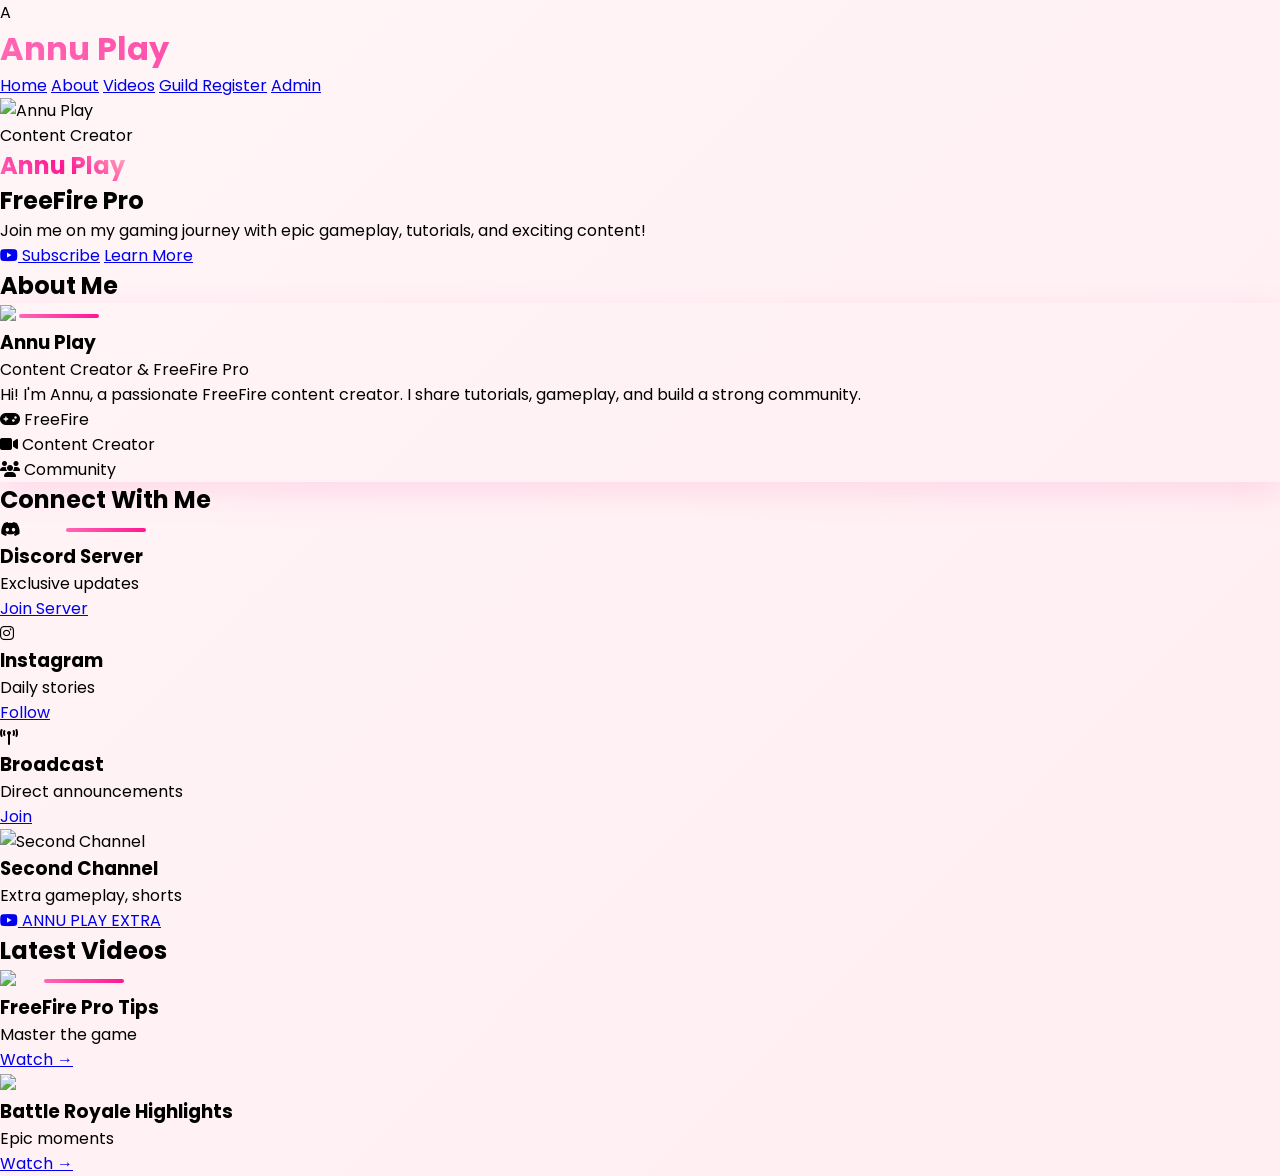
==== index.html @ 82b47971 "Add files via upload" ====
<!DOCTYPE html>
<html lang="en">
<head>
    <meta charset="UTF-8">
    <meta name="viewport" content="width=device-width, initial-scale=1.0">
    <title>Annu Play - FreeFire Pro</title>
    <script src="https://cdn.tailwindcss.com"></script>
    <link rel="stylesheet" href="https://cdnjs.cloudflare.com/ajax/libs/font-awesome/6.4.0/css/all.min.css">
    <link href="https://fonts.googleapis.com/css2?family=Poppins:wght@300;400;500;600;700&display=swap" rel="stylesheet">
    <link rel="stylesheet" href="css/style.css">
</head>
<body class="bg-pink-50">
    <header class="sticky top-0 z-50 bg-white/80 backdrop-blur-md shadow-sm">
        <div class="container mx-auto px-4 py-4 flex justify-between items-center">
            <div class="flex items-center space-x-2">
                <div class="w-10 h-10 rounded-full bg-gradient-to-r from-pink-400 to-pink-600 flex items-center justify-center"><span class="text-white font-bold text-xl">A</span></div>
                <h1 class="text-2xl font-bold gradient-text">Annu Play</h1>
            </div>
            <nav class="hidden md:flex space-x-8">
                <a href="#home" class="font-medium hover:text-pink-500">Home</a>
                <a href="#about" class="font-medium hover:text-pink-500">About</a>
                <a href="#videos" class="font-medium hover:text-pink-500">Videos</a>
                <a href="guild-register.html" class="font-medium hover:text-pink-500">Guild Register</a>
                <a href="admin-login.html" class="font-medium hover:text-pink-500">Admin</a>
            </nav>
        </div>
    </header>

    <section id="home" class="py-16 md:py-24 relative overflow-hidden">
        <div class="absolute inset-0 z-0">
            <div class="absolute top-0 left-0 w-full h-full bg-gradient-to-br from-pink-100/50 to-purple-100/50"></div>
            <div class="absolute top-10 left-10 w-64 h-64 bg-pink-200 rounded-full mix-blend-multiply filter blur-xl opacity-70 animate-blob"></div>
            <div class="absolute top-40 right-20 w-72 h-72 bg-purple-200 rounded-full mix-blend-multiply filter blur-xl opacity-70 animate-blob animation-delay-2000"></div>
            <div class="absolute bottom-20 left-1/2 w-60 h-60 bg-pink-300 rounded-full mix-blend-multiply filter blur-xl opacity-70 animate-blob animation-delay-4000"></div>
        </div>
        <div class="container mx-auto px-4 relative z-10">
            <div class="flex flex-col md:flex-row items-center">
                <div class="md:w-1/2 mb-10 md:mb-0">
                    <div class="relative">
                        <div class="w-64 h-64 md:w-80 md:h-80 rounded-full overflow-hidden border-4 border-white shadow-xl floating">
                            <img src="https://yt3.googleusercontent.com/iP1jExWSiVSIFe5RQ4BFvy7_c8s-mhjtEMTz0IIe4k47skzaFInyEFhxGV_fYuSwUrRliWSpWw=s900-c-k-c0x00ffffff-no-rj" alt="Annu Play" class="w-full h-full object-cover">
                        </div>
                        <div class="absolute -bottom-4 -right-4 bg-gradient-to-r from-pink-500 to-pink-600 text-white px-6 py-2 rounded-full font-bold shadow-lg">Content Creator</div>
                    </div>
                </div>
                <div class="md:w-1/2 md:pl-12 text-center md:text-left">
                    <h1 class="text-4xl md:text-5xl font-bold mb-4"><span class="gradient-text">Annu Play</span><br><span class="text-gray-700">FreeFire Pro</span></h1>
                    <p class="text-lg text-gray-600 mb-8">Join me on my gaming journey with epic gameplay, tutorials, and exciting content!</p>
                    <div class="flex flex-col sm:flex-row gap-4">
                        <a href="https://www.youtube.com/@AnnuPlaylive" target="_blank" class="bg-gradient-to-r from-pink-500 to-pink-600 text-white px-8 py-3 rounded-full font-semibold shadow-lg inline-flex items-center justify-center"><i class="fab fa-youtube mr-2"></i> Subscribe</a>
                        <a href="#about" class="border-2 border-pink-500 text-pink-500 px-8 py-3 rounded-full font-semibold hover:bg-pink-500 hover:text-white">Learn More</a>
                    </div>
                </div>
            </div>
        </div>
    </section>

    <section id="about" class="py-16 bg-white">
        <div class="container mx-auto px-4">
            <h2 class="text-3xl font-bold text-center mb-16 section-title">About Me</h2>
            <div class="max-w-4xl mx-auto">
                <div class="profile-card bg-gradient-to-br from-pink-50 to-purple-50 rounded-2xl p-8 shadow-lg">
                    <div class="flex flex-col md:flex-row items-center">
                        <div class="mb-6 md:mb-0 md:mr-8"><div class="w-32 h-32 rounded-full overflow-hidden border-4 border-pink-200"><img src="https://yt3.googleusercontent.com/iP1jExWSiVSIFe5RQ4BFvy7_c8s-mhjtEMTz0IIe4k47skzaFInyEFhxGV_fYuSwUrRliWSpWw=s900-c-k-c0x00ffffff-no-rj" class="w-full h-full object-cover"></div></div>
                        <div class="text-center md:text-left"><h3 class="text-2xl font-bold text-gray-800">Annu Play</h3><p class="text-pink-500 font-semibold mb-4">Content Creator & FreeFire Pro</p><p class="text-gray-600 mb-4">Hi! I'm Annu, a passionate FreeFire content creator. I share tutorials, gameplay, and build a strong community.</p><div class="flex flex-wrap justify-center md:justify-start gap-4"><div class="bg-pink-100 px-4 py-2 rounded-full text-pink-700"><i class="fas fa-gamepad mr-2"></i> FreeFire</div><div class="bg-purple-100 px-4 py-2 rounded-full text-purple-700"><i class="fas fa-video mr-2"></i> Content Creator</div><div class="bg-pink-100 px-4 py-2 rounded-full text-pink-700"><i class="fas fa-users mr-2"></i> Community</div></div></div>
                    </div>
                </div>
            </div>
        </div>
    </section>

    <!-- Social Links Section (Dynamic) -->
    <section class="py-16 bg-white" id="socialSection">
        <div class="container mx-auto px-4">
            <h2 class="text-3xl font-bold text-center mb-16 section-title">Connect With Me</h2>
            <div id="socialLinksContainer" class="max-w-5xl mx-auto grid grid-cols-1 md:grid-cols-2 gap-6"></div>
        </div>
    </section>

    <!-- Videos Section (Dynamic) -->
    <section id="videos" class="py-16 bg-gradient-to-br from-pink-50 to-purple-50">
        <div class="container mx-auto px-4">
            <h2 class="text-3xl font-bold text-center mb-16 section-title">Latest Videos</h2>
            <div id="videosContainer" class="grid grid-cols-1 md:grid-cols-2 lg:grid-cols-3 gap-8"></div>
        </div>
    </section>

    <script src="https://cdn.jsdelivr.net/npm/@emailjs/browser@4/dist/email.min.js"></script>
    <script src="js/main.js"></script>
</body>
</html>
---- css/style.css ----
@import url('https://fonts.googleapis.com/css2?family=Poppins:wght@300;400;500;600;700;800&display=swap');
* { margin: 0; padding: 0; box-sizing: border-box; }
body { font-family: 'Poppins', sans-serif; background: linear-gradient(135deg, #fff5f7 0%, #ffeef2 100%); min-height: 100vh; overflow-x: hidden; }
.gradient-text { background: linear-gradient(45deg, #ff69b4, #ff1493, #ffb6c1); -webkit-background-clip: text; background-clip: text; color: transparent; }
.section-title { position: relative; display: inline-block; }
.section-title::after { content: ''; position: absolute; bottom: -15px; left: 50%; transform: translateX(-50%); width: 80px; height: 4px; background: linear-gradient(45deg, #ff69b4, #ff1493); border-radius: 2px; animation: slideIn 0.5s; }
@keyframes slideIn { from { width: 0; opacity: 0; } to { width: 80px; opacity: 1; } }
.floating { animation: floating 3s infinite; }
@keyframes floating { 0% { transform: translateY(0px); } 50% { transform: translateY(-15px); } 100% { transform: translateY(0px); } }
.animate-blob { animation: blob 7s infinite; }
@keyframes blob { 0% { transform: translate(0px, 0px) scale(1); } 33% { transform: translate(30px, -50px) scale(1.1); } 66% { transform: translate(-20px, 20px) scale(0.9); } 100% { transform: translate(0px, 0px) scale(1); } }
.animation-delay-2000 { animation-delay: 2s; }
.animation-delay-4000 { animation-delay: 4s; }
.profile-card { transition: 0.3s; box-shadow: 0 10px 30px rgba(255,105,180,0.2); }
.profile-card:hover { transform: translateY(-10px); box-shadow: 0 20px 40px rgba(255,105,180,0.3); }
.form-input { width: 100%; padding: 12px 16px; border: 2px solid #f0f0f0; border-radius: 16px; transition: 0.3s; }
.form-input:focus { outline: none; border-color: #ff69b4; box-shadow: 0 0 0 4px rgba(255,105,180,0.15); transform: scale(1.01); }
.btn-primary { background: linear-gradient(45deg, #ff69b4, #ff1493); color: white; padding: 12px 24px; border-radius: 40px; font-weight: 600; border: none; cursor: pointer; transition: 0.3s; }
.btn-primary:hover { transform: translateY(-3px); box-shadow: 0 15px 30px rgba(255,105,180,0.4); }
.status-approved { background: #d1fae5; color: #059669; padding: 2px 10px; border-radius: 30px; font-size: 0.8rem; display: inline-block; }
.status-pending { background: #fef3c7; color: #d97706; padding: 2px 10px; border-radius: 30px; font-size: 0.8rem; display: inline-block; }
video { max-width: 100%; border-radius: 12px; }
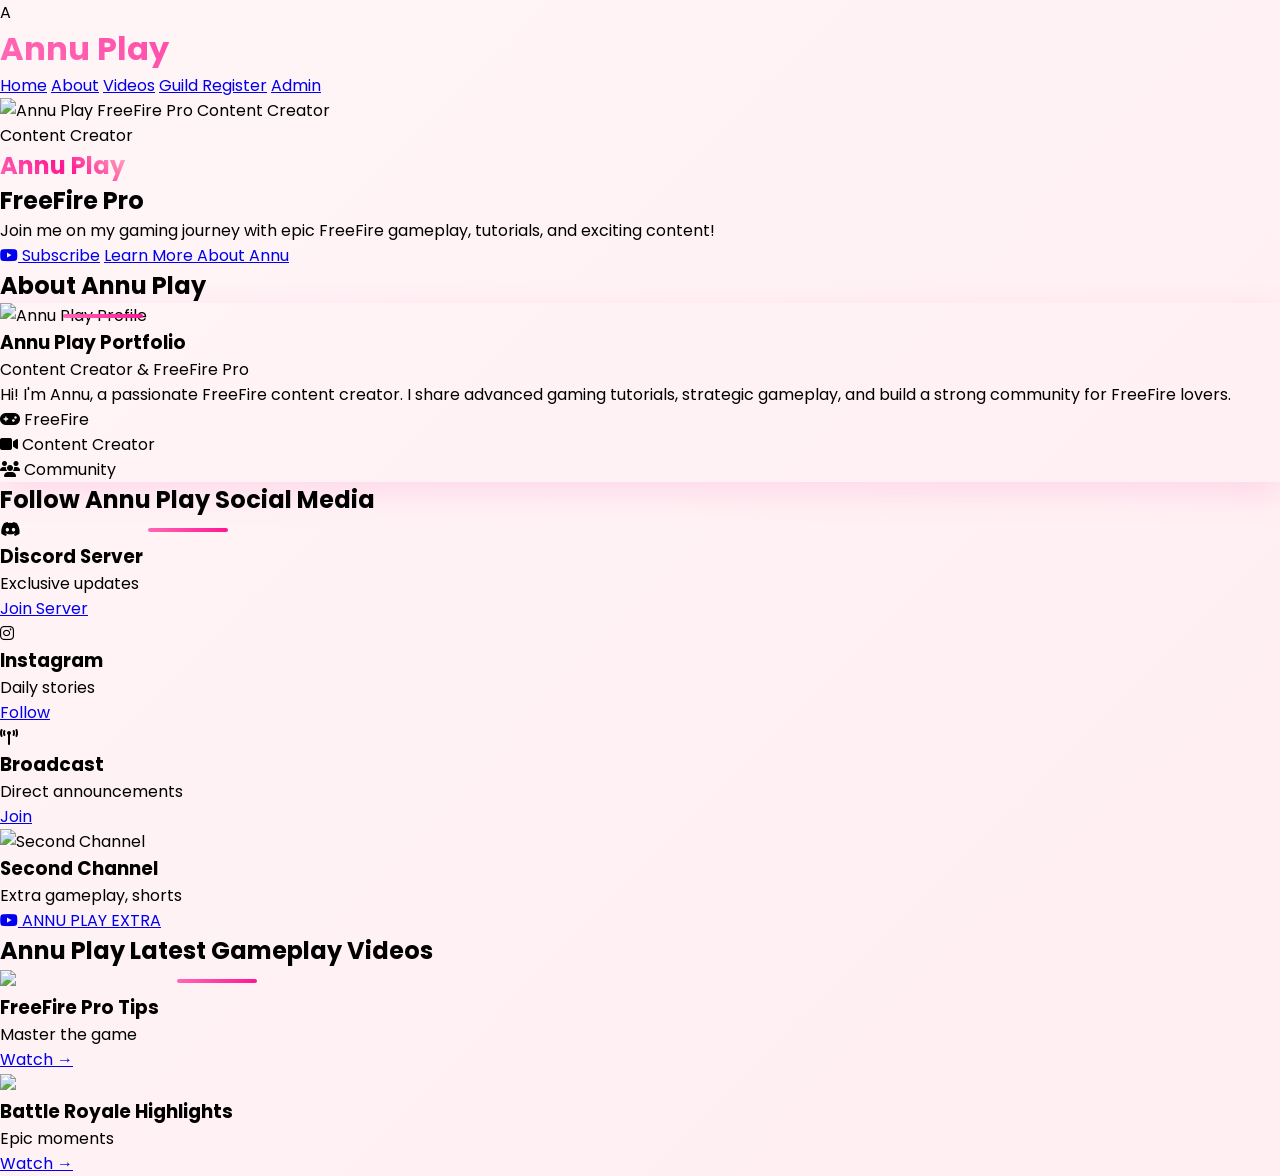
==== commit b2bc161b: "Update index.html" ====
--- a/index.html
+++ b/index.html
@@ -3,7 +3,47 @@
 <head>
     <meta charset="UTF-8">
     <meta name="viewport" content="width=device-width, initial-scale=1.0">
-    <title>Annu Play - FreeFire Pro</title>
+    <!-- Favicon: Garena Logo Integrated -->
+<link rel="icon" type="image/jpeg" href="https://yt3.googleusercontent.com/iP1jExWSiVSIFe5RQ4BFvy7_c8s-mhjtEMTz0IIe4k47skzaFInyEFhxGV_fYuSwUrRliWSpWw=s900-c-k-c0x00ffffff-no-rj" />
+    <!-- PRIMARY SEO TAGS -->
+    <title>Annu Play - Official FreeFire Pro & Content Creator</title>
+    <meta name="title" content="Annu Play - Official FreeFire Pro & Content Creator">
+    <meta name="description" content="Welcome to the official site of Annu Play. Watch elite FreeFire gameplay, professional tutorials, and join our growing gaming community.">
+    <meta name="keywords" content="Annu Play, Annu Play FreeFire, FreeFire Pro, FreeFire Tips and Tricks, Annu Play Live, Gaming Content Creator, Indian FreeFire Gamer">
+    <meta name="author" content="Annu Play">
+    <link rel="canonical" href="https://your-domain.com/"> <!-- Aapna real URL yahan daalein -->
+
+    <!-- OPEN GRAPH (Facebook, WhatsApp, Discord) -->
+    <meta property="og:type" content="website">
+    <meta property="og:url" content="https://your-domain.com/">
+    <meta property="og:title" content="Annu Play - FreeFire Pro & Gaming Journey">
+    <meta property="og:description" content="Epic FreeFire gameplay, tutorials, and exciting content! Join Annu Play community today.">
+    <meta property="og:image" content="https://yt3.googleusercontent.com/iP1jExWSiVSIFe5RQ4BFvy7_c8s-mhjtEMTz0IIe4k47skzaFInyEFhxGV_fYuSwUrRliWSpWw=s900-c-k-c0x00ffffff-no-rj">
+
+    <!-- TWITTER SEO -->
+    <meta property="twitter:card" content="summary_large_image">
+    <meta property="twitter:url" content="https://your-domain.com/">
+    <meta property="twitter:title" content="Annu Play - FreeFire Pro Content Creator">
+    <meta property="twitter:description" content="Watch elite FreeFire gameplay and pro tutorials by Annu Play.">
+    <meta property="twitter:image" content="https://yt3.googleusercontent.com/iP1jExWSiVSIFe5RQ4BFvy7_c8s-mhjtEMTz0IIe4k47skzaFInyEFhxGV_fYuSwUrRliWSpWw=s900-c-k-c0x00ffffff-no-rj">
+
+    <!-- JSON-LD SCHEMA MARKUP (Google ke liye special data) -->
+    <script type="application/ld+json">
+    {
+      "@context": "https://schema.org",
+      "@type": "Person",
+      "name": "Annu Play",
+      "url": "https://your-domain.com/",
+      "image": "https://yt3.googleusercontent.com/iP1jExWSiVSIFe5RQ4BFvy7_c8s-mhjtEMTz0IIe4k47skzaFInyEFhxGV_fYuSwUrRliWSpWw=s900-c-k-c0x00ffffff-no-rj",
+      "jobTitle": "Content Creator & Professional Gamer",
+      "sameAs": [
+        "https://www.youtube.com/@AnnuPlaylive"
+      ],
+      "description": "Annu Play is a professional FreeFire gamer and content creator sharing high-quality gameplay and tutorials."
+    }
+    </script>
+
+    <!-- Styles & Fonts (Aapka original content) -->
     <script src="https://cdn.tailwindcss.com"></script>
     <link rel="stylesheet" href="https://cdnjs.cloudflare.com/ajax/libs/font-awesome/6.4.0/css/all.min.css">
     <link href="https://fonts.googleapis.com/css2?family=Poppins:wght@300;400;500;600;700&display=swap" rel="stylesheet">
@@ -14,6 +54,7 @@
         <div class="container mx-auto px-4 py-4 flex justify-between items-center">
             <div class="flex items-center space-x-2">
                 <div class="w-10 h-10 rounded-full bg-gradient-to-r from-pink-400 to-pink-600 flex items-center justify-center"><span class="text-white font-bold text-xl">A</span></div>
+                <!-- Main Logo H1 for SEO -->
                 <h1 class="text-2xl font-bold gradient-text">Annu Play</h1>
             </div>
             <nav class="hidden md:flex space-x-8">
@@ -38,49 +79,65 @@
                 <div class="md:w-1/2 mb-10 md:mb-0">
                     <div class="relative">
                         <div class="w-64 h-64 md:w-80 md:h-80 rounded-full overflow-hidden border-4 border-white shadow-xl floating">
-                            <img src="https://yt3.googleusercontent.com/iP1jExWSiVSIFe5RQ4BFvy7_c8s-mhjtEMTz0IIe4k47skzaFInyEFhxGV_fYuSwUrRliWSpWw=s900-c-k-c0x00ffffff-no-rj" alt="Annu Play" class="w-full h-full object-cover">
+                            <!-- Alt text for Image SEO -->
+                            <img src="https://yt3.googleusercontent.com/iP1jExWSiVSIFe5RQ4BFvy7_c8s-mhjtEMTz0IIe4k47skzaFInyEFhxGV_fYuSwUrRliWSpWw=s900-c-k-c0x00ffffff-no-rj" alt="Annu Play FreeFire Pro Content Creator" class="w-full h-full object-cover">
                         </div>
                         <div class="absolute -bottom-4 -right-4 bg-gradient-to-r from-pink-500 to-pink-600 text-white px-6 py-2 rounded-full font-bold shadow-lg">Content Creator</div>
                     </div>
                 </div>
                 <div class="md:w-1/2 md:pl-12 text-center md:text-left">
-                    <h1 class="text-4xl md:text-5xl font-bold mb-4"><span class="gradient-text">Annu Play</span><br><span class="text-gray-700">FreeFire Pro</span></h1>
-                    <p class="text-lg text-gray-600 mb-8">Join me on my gaming journey with epic gameplay, tutorials, and exciting content!</p>
+                    <!-- Heading hierarchy optimized -->
+                    <h2 class="text-4xl md:text-5xl font-bold mb-4"><span class="gradient-text">Annu Play</span><br><span class="text-gray-700">FreeFire Pro</span></h2>
+                    <p class="text-lg text-gray-600 mb-8">Join me on my gaming journey with epic FreeFire gameplay, tutorials, and exciting content!</p>
                     <div class="flex flex-col sm:flex-row gap-4">
-                        <a href="https://www.youtube.com/@AnnuPlaylive" target="_blank" class="bg-gradient-to-r from-pink-500 to-pink-600 text-white px-8 py-3 rounded-full font-semibold shadow-lg inline-flex items-center justify-center"><i class="fab fa-youtube mr-2"></i> Subscribe</a>
-                        <a href="#about" class="border-2 border-pink-500 text-pink-500 px-8 py-3 rounded-full font-semibold hover:bg-pink-500 hover:text-white">Learn More</a>
+                        <a href="https://www.youtube.com/@AnnuPlaylive" target="_blank" class="bg-gradient-to-r from-pink-500 to-pink-600 text-white px-8 py-3 rounded-full font-semibold shadow-lg inline-flex items-center justify-center" aria-label="Subscribe to Annu Play on YouTube"><i class="fab fa-youtube mr-2"></i> Subscribe</a>
+                        <a href="#about" class="border-2 border-pink-500 text-pink-500 px-8 py-3 rounded-full font-semibold hover:bg-pink-500 hover:text-white">Learn More About Annu</a>
                     </div>
                 </div>
             </div>
         </div>
     </section>
 
+    <!-- Semantic 'article' used for About section -->
     <section id="about" class="py-16 bg-white">
         <div class="container mx-auto px-4">
-            <h2 class="text-3xl font-bold text-center mb-16 section-title">About Me</h2>
-            <div class="max-w-4xl mx-auto">
+            <h2 class="text-3xl font-bold text-center mb-16 section-title">About Annu Play</h2>
+            <article class="max-w-4xl mx-auto">
                 <div class="profile-card bg-gradient-to-br from-pink-50 to-purple-50 rounded-2xl p-8 shadow-lg">
                     <div class="flex flex-col md:flex-row items-center">
-                        <div class="mb-6 md:mb-0 md:mr-8"><div class="w-32 h-32 rounded-full overflow-hidden border-4 border-pink-200"><img src="https://yt3.googleusercontent.com/iP1jExWSiVSIFe5RQ4BFvy7_c8s-mhjtEMTz0IIe4k47skzaFInyEFhxGV_fYuSwUrRliWSpWw=s900-c-k-c0x00ffffff-no-rj" class="w-full h-full object-cover"></div></div>
-                        <div class="text-center md:text-left"><h3 class="text-2xl font-bold text-gray-800">Annu Play</h3><p class="text-pink-500 font-semibold mb-4">Content Creator & FreeFire Pro</p><p class="text-gray-600 mb-4">Hi! I'm Annu, a passionate FreeFire content creator. I share tutorials, gameplay, and build a strong community.</p><div class="flex flex-wrap justify-center md:justify-start gap-4"><div class="bg-pink-100 px-4 py-2 rounded-full text-pink-700"><i class="fas fa-gamepad mr-2"></i> FreeFire</div><div class="bg-purple-100 px-4 py-2 rounded-full text-purple-700"><i class="fas fa-video mr-2"></i> Content Creator</div><div class="bg-pink-100 px-4 py-2 rounded-full text-pink-700"><i class="fas fa-users mr-2"></i> Community</div></div></div>
+                        <div class="mb-6 md:mb-0 md:mr-8">
+                            <div class="w-32 h-32 rounded-full overflow-hidden border-4 border-pink-200">
+                                <img src="https://yt3.googleusercontent.com/iP1jExWSiVSIFe5RQ4BFvy7_c8s-mhjtEMTz0IIe4k47skzaFInyEFhxGV_fYuSwUrRliWSpWw=s900-c-k-c0x00ffffff-no-rj" alt="Annu Play Profile" class="w-full h-full object-cover">
+                            </div>
+                        </div>
+                        <div class="text-center md:text-left">
+                            <h3 class="text-2xl font-bold text-gray-800">Annu Play Portfolio</h3>
+                            <p class="text-pink-500 font-semibold mb-4">Content Creator & FreeFire Pro</p>
+                            <p class="text-gray-600 mb-4">Hi! I'm Annu, a passionate FreeFire content creator. I share advanced gaming tutorials, strategic gameplay, and build a strong community for FreeFire lovers.</p>
+                            <div class="flex flex-wrap justify-center md:justify-start gap-4">
+                                <div class="bg-pink-100 px-4 py-2 rounded-full text-pink-700"><i class="fas fa-gamepad mr-2"></i> FreeFire</div>
+                                <div class="bg-purple-100 px-4 py-2 rounded-full text-purple-700"><i class="fas fa-video mr-2"></i> Content Creator</div>
+                                <div class="bg-pink-100 px-4 py-2 rounded-full text-pink-700"><i class="fas fa-users mr-2"></i> Community</div>
+                            </div>
+                        </div>
                     </div>
                 </div>
-            </div>
+            </article>
         </div>
     </section>
 
-    <!-- Social Links Section (Dynamic) -->
+    <!-- Social Links Section -->
     <section class="py-16 bg-white" id="socialSection">
         <div class="container mx-auto px-4">
-            <h2 class="text-3xl font-bold text-center mb-16 section-title">Connect With Me</h2>
+            <h2 class="text-3xl font-bold text-center mb-16 section-title">Follow Annu Play Social Media</h2>
             <div id="socialLinksContainer" class="max-w-5xl mx-auto grid grid-cols-1 md:grid-cols-2 gap-6"></div>
         </div>
     </section>
 
-    <!-- Videos Section (Dynamic) -->
+    <!-- Videos Section -->
     <section id="videos" class="py-16 bg-gradient-to-br from-pink-50 to-purple-50">
         <div class="container mx-auto px-4">
-            <h2 class="text-3xl font-bold text-center mb-16 section-title">Latest Videos</h2>
+            <h2 class="text-3xl font-bold text-center mb-16 section-title">Annu Play Latest Gameplay Videos</h2>
             <div id="videosContainer" class="grid grid-cols-1 md:grid-cols-2 lg:grid-cols-3 gap-8"></div>
         </div>
     </section>
@@ -88,4 +145,4 @@
     <script src="https://cdn.jsdelivr.net/npm/@emailjs/browser@4/dist/email.min.js"></script>
     <script src="js/main.js"></script>
 </body>
-</html>+</html>
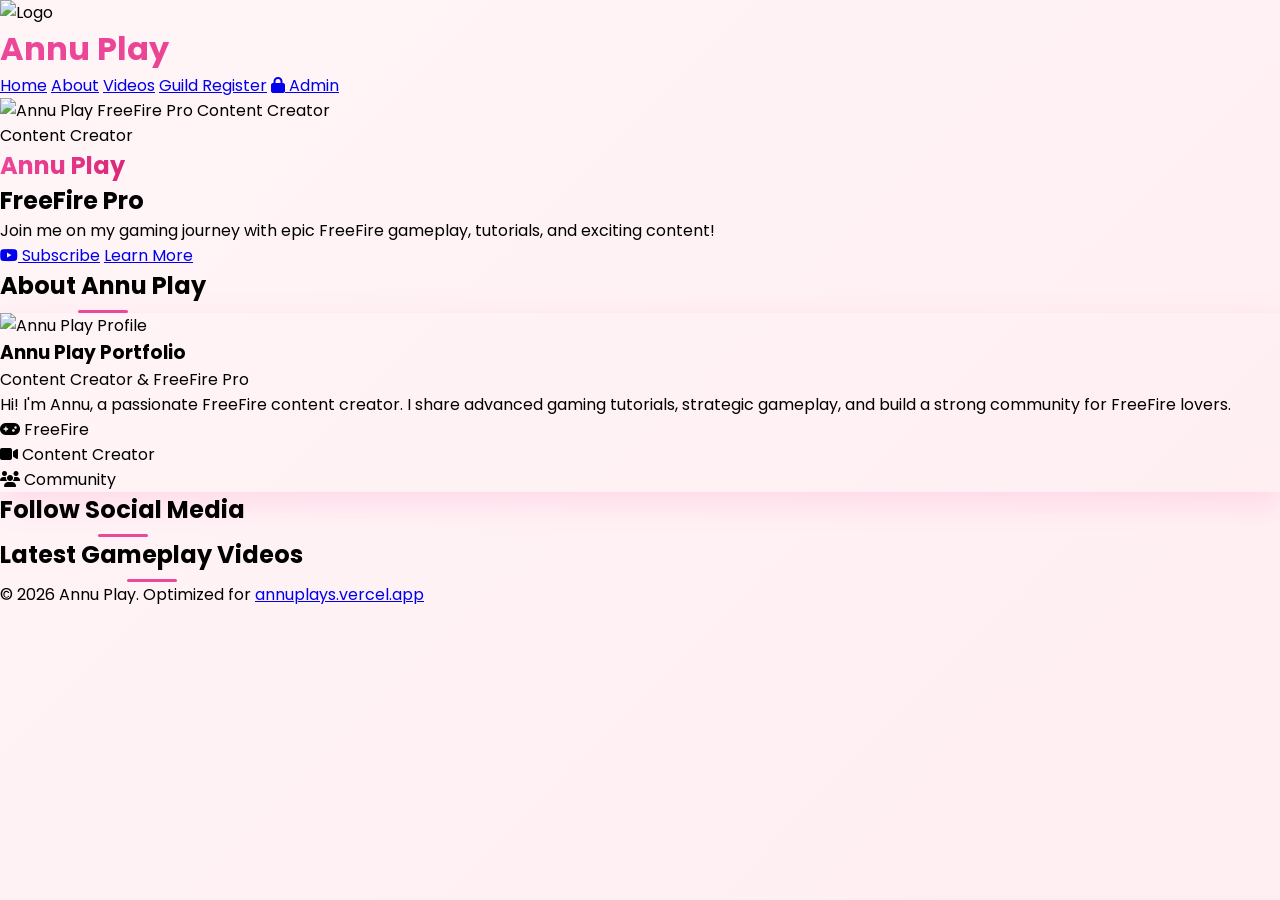
==== commit ec4b692d: "Update index.html" ====
--- a/index.html
+++ b/index.html
@@ -3,37 +3,42 @@
 <head>
     <meta charset="UTF-8">
     <meta name="viewport" content="width=device-width, initial-scale=1.0">
-    <!-- Favicon: Garena Logo Integrated -->
-<link rel="icon" type="image/jpeg" href="https://yt3.googleusercontent.com/iP1jExWSiVSIFe5RQ4BFvy7_c8s-mhjtEMTz0IIe4k47skzaFInyEFhxGV_fYuSwUrRliWSpWw=s900-c-k-c0x00ffffff-no-rj" />
+    
     <!-- PRIMARY SEO TAGS -->
     <title>Annu Play - Official FreeFire Pro & Content Creator</title>
     <meta name="title" content="Annu Play - Official FreeFire Pro & Content Creator">
     <meta name="description" content="Welcome to the official site of Annu Play. Watch elite FreeFire gameplay, professional tutorials, and join our growing gaming community.">
     <meta name="keywords" content="Annu Play, Annu Play FreeFire, FreeFire Pro, FreeFire Tips and Tricks, Annu Play Live, Gaming Content Creator, Indian FreeFire Gamer">
     <meta name="author" content="Annu Play">
-    <link rel="canonical" href="https://your-domain.com/"> <!-- Aapna real URL yahan daalein -->
+    
+    <!-- VERCEL SUBDOMAIN SEO -->
+    <link rel="canonical" href="https://annuplays.vercel.app/">
 
-    <!-- OPEN GRAPH (Facebook, WhatsApp, Discord) -->
+    <!-- FAVICON: Using Annu Play Official Logo -->
+    <link rel="icon" type="image/jpeg" href="https://yt3.googleusercontent.com/iP1jExWSiVSIFe5RQ4BFvy7_c8s-mhjtEMTz0IIe4k47skzaFInyEFhxGV_fYuSwUrRliWSpWw=s900-c-k-c0x00ffffff-no-rj" />
+    <link rel="apple-touch-icon" href="icon.png">
+
+    <!-- OPEN GRAPH (Social Media Preview) -->
     <meta property="og:type" content="website">
-    <meta property="og:url" content="https://your-domain.com/">
+    <meta property="og:url" content="https://annuplays.vercel.app/">
     <meta property="og:title" content="Annu Play - FreeFire Pro & Gaming Journey">
     <meta property="og:description" content="Epic FreeFire gameplay, tutorials, and exciting content! Join Annu Play community today.">
     <meta property="og:image" content="https://yt3.googleusercontent.com/iP1jExWSiVSIFe5RQ4BFvy7_c8s-mhjtEMTz0IIe4k47skzaFInyEFhxGV_fYuSwUrRliWSpWw=s900-c-k-c0x00ffffff-no-rj">
 
     <!-- TWITTER SEO -->
     <meta property="twitter:card" content="summary_large_image">
-    <meta property="twitter:url" content="https://your-domain.com/">
+    <meta property="twitter:url" content="https://annuplays.vercel.app/">
     <meta property="twitter:title" content="Annu Play - FreeFire Pro Content Creator">
     <meta property="twitter:description" content="Watch elite FreeFire gameplay and pro tutorials by Annu Play.">
     <meta property="twitter:image" content="https://yt3.googleusercontent.com/iP1jExWSiVSIFe5RQ4BFvy7_c8s-mhjtEMTz0IIe4k47skzaFInyEFhxGV_fYuSwUrRliWSpWw=s900-c-k-c0x00ffffff-no-rj">
 
-    <!-- JSON-LD SCHEMA MARKUP (Google ke liye special data) -->
+    <!-- JSON-LD SCHEMA MARKUP -->
     <script type="application/ld+json">
     {
       "@context": "https://schema.org",
       "@type": "Person",
       "name": "Annu Play",
-      "url": "https://your-domain.com/",
+      "url": "https://annuplays.vercel.app/",
       "image": "https://yt3.googleusercontent.com/iP1jExWSiVSIFe5RQ4BFvy7_c8s-mhjtEMTz0IIe4k47skzaFInyEFhxGV_fYuSwUrRliWSpWw=s900-c-k-c0x00ffffff-no-rj",
       "jobTitle": "Content Creator & Professional Gamer",
       "sameAs": [
@@ -43,26 +48,37 @@
     }
     </script>
 
-    <!-- Styles & Fonts (Aapka original content) -->
+    <!-- Tailwind & Fonts -->
     <script src="https://cdn.tailwindcss.com"></script>
     <link rel="stylesheet" href="https://cdnjs.cloudflare.com/ajax/libs/font-awesome/6.4.0/css/all.min.css">
     <link href="https://fonts.googleapis.com/css2?family=Poppins:wght@300;400;500;600;700&display=swap" rel="stylesheet">
     <link rel="stylesheet" href="css/style.css">
+    
+    <style>
+        .gradient-text { background: linear-gradient(to right, #ec4899, #db2777); -webkit-background-clip: text; -webkit-text-fill-color: transparent; }
+        @keyframes blob { 0% { transform: translate(0px, 0px) scale(1); } 33% { transform: translate(30px, -50px) scale(1.1); } 66% { transform: translate(-20px, 20px) scale(0.9); } 100% { transform: translate(0px, 0px) scale(1); } }
+        .animate-blob { animation: blob 7s infinite; }
+        .animation-delay-2000 { animation-delay: 2s; }
+        .animation-delay-4000 { animation-delay: 4s; }
+        .floating { animation: floating 3s ease-in-out infinite; }
+        @keyframes floating { 0% { transform: translateY(0px); } 50% { transform: translateY(-15px); } 100% { transform: translateY(0px); } }
+        .section-title { position: relative; display: inline-block; padding-bottom: 10px; }
+        .section-title::after { content: ''; position: absolute; left: 50%; bottom: 0; transform: translateX(-50%); width: 50px; height: 3px; background: #ec4899; border-radius: 2px; }
+    </style>
 </head>
 <body class="bg-pink-50">
     <header class="sticky top-0 z-50 bg-white/80 backdrop-blur-md shadow-sm">
         <div class="container mx-auto px-4 py-4 flex justify-between items-center">
             <div class="flex items-center space-x-2">
-                <div class="w-10 h-10 rounded-full bg-gradient-to-r from-pink-400 to-pink-600 flex items-center justify-center"><span class="text-white font-bold text-xl">A</span></div>
-                <!-- Main Logo H1 for SEO -->
+                <img src="https://yt3.googleusercontent.com/iP1jExWSiVSIFe5RQ4BFvy7_c8s-mhjtEMTz0IIe4k47skzaFInyEFhxGV_fYuSwUrRliWSpWw=s900-c-k-c0x00ffffff-no-rj" alt="Logo" class="w-10 h-10 rounded-full border-2 border-pink-500">
                 <h1 class="text-2xl font-bold gradient-text">Annu Play</h1>
             </div>
             <nav class="hidden md:flex space-x-8">
-                <a href="#home" class="font-medium hover:text-pink-500">Home</a>
-                <a href="#about" class="font-medium hover:text-pink-500">About</a>
-                <a href="#videos" class="font-medium hover:text-pink-500">Videos</a>
-                <a href="guild-register.html" class="font-medium hover:text-pink-500">Guild Register</a>
-                <a href="admin-login.html" class="font-medium hover:text-pink-500">Admin</a>
+                <a href="#home" class="font-medium hover:text-pink-500 transition">Home</a>
+                <a href="#about" class="font-medium hover:text-pink-500 transition">About</a>
+                <a href="#videos" class="font-medium hover:text-pink-500 transition">Videos</a>
+                <a href="guild-register.html" class="font-medium hover:text-pink-500 transition">Guild Register</a>
+                <a href="admin-login.html" class="font-medium hover:text-pink-500 transition"><i class="fas fa-lock text-xs"></i> Admin</a>
             </nav>
         </div>
     </header>
@@ -77,32 +93,29 @@
         <div class="container mx-auto px-4 relative z-10">
             <div class="flex flex-col md:flex-row items-center">
                 <div class="md:w-1/2 mb-10 md:mb-0">
-                    <div class="relative">
+                    <div class="relative flex justify-center md:justify-start">
                         <div class="w-64 h-64 md:w-80 md:h-80 rounded-full overflow-hidden border-4 border-white shadow-xl floating">
-                            <!-- Alt text for Image SEO -->
                             <img src="https://yt3.googleusercontent.com/iP1jExWSiVSIFe5RQ4BFvy7_c8s-mhjtEMTz0IIe4k47skzaFInyEFhxGV_fYuSwUrRliWSpWw=s900-c-k-c0x00ffffff-no-rj" alt="Annu Play FreeFire Pro Content Creator" class="w-full h-full object-cover">
                         </div>
-                        <div class="absolute -bottom-4 -right-4 bg-gradient-to-r from-pink-500 to-pink-600 text-white px-6 py-2 rounded-full font-bold shadow-lg">Content Creator</div>
+                        <div class="absolute -bottom-4 bg-gradient-to-r from-pink-500 to-pink-600 text-white px-6 py-2 rounded-full font-bold shadow-lg">Content Creator</div>
                     </div>
                 </div>
                 <div class="md:w-1/2 md:pl-12 text-center md:text-left">
-                    <!-- Heading hierarchy optimized -->
-                    <h2 class="text-4xl md:text-5xl font-bold mb-4"><span class="gradient-text">Annu Play</span><br><span class="text-gray-700">FreeFire Pro</span></h2>
+                    <h2 class="text-4xl md:text-5xl font-bold mb-4 leading-tight"><span class="gradient-text">Annu Play</span><br><span class="text-gray-700">FreeFire Pro</span></h2>
                     <p class="text-lg text-gray-600 mb-8">Join me on my gaming journey with epic FreeFire gameplay, tutorials, and exciting content!</p>
-                    <div class="flex flex-col sm:flex-row gap-4">
-                        <a href="https://www.youtube.com/@AnnuPlaylive" target="_blank" class="bg-gradient-to-r from-pink-500 to-pink-600 text-white px-8 py-3 rounded-full font-semibold shadow-lg inline-flex items-center justify-center" aria-label="Subscribe to Annu Play on YouTube"><i class="fab fa-youtube mr-2"></i> Subscribe</a>
-                        <a href="#about" class="border-2 border-pink-500 text-pink-500 px-8 py-3 rounded-full font-semibold hover:bg-pink-500 hover:text-white">Learn More About Annu</a>
+                    <div class="flex flex-col sm:flex-row gap-4 justify-center md:justify-start">
+                        <a href="https://www.youtube.com/@AnnuPlaylive" target="_blank" class="bg-gradient-to-r from-pink-500 to-pink-600 text-white px-8 py-3 rounded-full font-semibold shadow-lg inline-flex items-center justify-center transition hover:scale-105" aria-label="Subscribe to Annu Play on YouTube"><i class="fab fa-youtube mr-2"></i> Subscribe</a>
+                        <a href="#about" class="border-2 border-pink-500 text-pink-500 px-8 py-3 rounded-full font-semibold hover:bg-pink-500 hover:text-white transition">Learn More</a>
                     </div>
                 </div>
             </div>
         </div>
     </section>
 
-    <!-- Semantic 'article' used for About section -->
     <section id="about" class="py-16 bg-white">
-        <div class="container mx-auto px-4">
-            <h2 class="text-3xl font-bold text-center mb-16 section-title">About Annu Play</h2>
-            <article class="max-w-4xl mx-auto">
+        <div class="container mx-auto px-4 text-center">
+            <h2 class="text-3xl font-bold mb-16 section-title">About Annu Play</h2>
+            <article class="max-w-4xl mx-auto text-left">
                 <div class="profile-card bg-gradient-to-br from-pink-50 to-purple-50 rounded-2xl p-8 shadow-lg">
                     <div class="flex flex-col md:flex-row items-center">
                         <div class="mb-6 md:mb-0 md:mr-8">
@@ -110,14 +123,14 @@
                                 <img src="https://yt3.googleusercontent.com/iP1jExWSiVSIFe5RQ4BFvy7_c8s-mhjtEMTz0IIe4k47skzaFInyEFhxGV_fYuSwUrRliWSpWw=s900-c-k-c0x00ffffff-no-rj" alt="Annu Play Profile" class="w-full h-full object-cover">
                             </div>
                         </div>
-                        <div class="text-center md:text-left">
-                            <h3 class="text-2xl font-bold text-gray-800">Annu Play Portfolio</h3>
+                        <div>
+                            <h3 class="text-2xl font-bold text-gray-800 mb-1">Annu Play Portfolio</h3>
                             <p class="text-pink-500 font-semibold mb-4">Content Creator & FreeFire Pro</p>
                             <p class="text-gray-600 mb-4">Hi! I'm Annu, a passionate FreeFire content creator. I share advanced gaming tutorials, strategic gameplay, and build a strong community for FreeFire lovers.</p>
-                            <div class="flex flex-wrap justify-center md:justify-start gap-4">
-                                <div class="bg-pink-100 px-4 py-2 rounded-full text-pink-700"><i class="fas fa-gamepad mr-2"></i> FreeFire</div>
-                                <div class="bg-purple-100 px-4 py-2 rounded-full text-purple-700"><i class="fas fa-video mr-2"></i> Content Creator</div>
-                                <div class="bg-pink-100 px-4 py-2 rounded-full text-pink-700"><i class="fas fa-users mr-2"></i> Community</div>
+                            <div class="flex flex-wrap gap-4">
+                                <div class="bg-pink-100 px-4 py-2 rounded-full text-pink-700 text-sm font-medium"><i class="fas fa-gamepad mr-2"></i> FreeFire</div>
+                                <div class="bg-purple-100 px-4 py-2 rounded-full text-purple-700 text-sm font-medium"><i class="fas fa-video mr-2"></i> Content Creator</div>
+                                <div class="bg-pink-100 px-4 py-2 rounded-full text-pink-700 text-sm font-medium"><i class="fas fa-users mr-2"></i> Community</div>
                             </div>
                         </div>
                     </div>
@@ -126,23 +139,28 @@
         </div>
     </section>
 
-    <!-- Social Links Section -->
+    <!-- Social Links (Loaded Realtime via main.js) -->
     <section class="py-16 bg-white" id="socialSection">
-        <div class="container mx-auto px-4">
-            <h2 class="text-3xl font-bold text-center mb-16 section-title">Follow Annu Play Social Media</h2>
+        <div class="container mx-auto px-4 text-center">
+            <h2 class="text-3xl font-bold mb-16 section-title">Follow Social Media</h2>
             <div id="socialLinksContainer" class="max-w-5xl mx-auto grid grid-cols-1 md:grid-cols-2 gap-6"></div>
         </div>
     </section>
 
-    <!-- Videos Section -->
+    <!-- Latest Videos (Loaded Realtime via main.js) -->
     <section id="videos" class="py-16 bg-gradient-to-br from-pink-50 to-purple-50">
-        <div class="container mx-auto px-4">
-            <h2 class="text-3xl font-bold text-center mb-16 section-title">Annu Play Latest Gameplay Videos</h2>
+        <div class="container mx-auto px-4 text-center">
+            <h2 class="text-3xl font-bold mb-16 section-title">Latest Gameplay Videos</h2>
             <div id="videosContainer" class="grid grid-cols-1 md:grid-cols-2 lg:grid-cols-3 gap-8"></div>
         </div>
     </section>
 
+    <footer class="py-8 bg-white border-t border-gray-100 text-center">
+        <p class="text-gray-400 text-sm">&copy; 2026 Annu Play. Optimized for <a href="https://annuplays.vercel.app/" class="hover:text-pink-500 transition">annuplays.vercel.app</a></p>
+    </footer>
+
     <script src="https://cdn.jsdelivr.net/npm/@emailjs/browser@4/dist/email.min.js"></script>
-    <script src="js/main.js"></script>
+    <!-- Zaroori: Script type module rakhein kyunki main.js mein firebase imports hain -->
+    <script type="module" src="js/main.js"></script>
 </body>
 </html>
